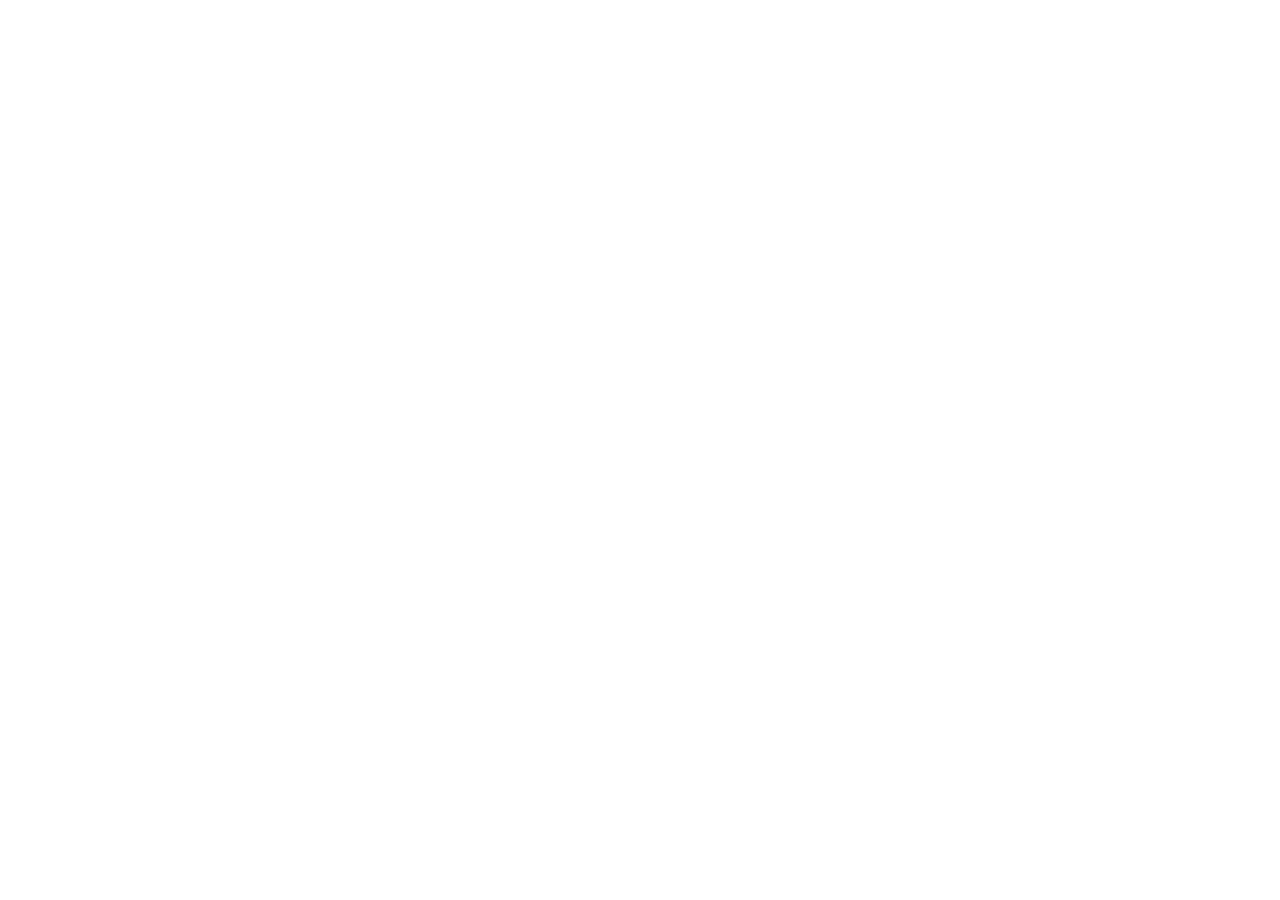
==== ui/static/index.html @ 15e8b5e3 "feat: Implement Observer Pattern along with applied concepts to guests route" ====
<!doctype html>
<html lang="en">
  <head>
    <meta charset="UTF-8" />
    <meta name="viewport" content="width=device-width, initial-scale=1.0" />
    <title>Ocean View Hotels</title>
    <link rel="stylesheet" href="/static/styles/globals.css" />
  </head>
  <body>
    <header></header>
    <main>
      <div id="app"></div>
    </main>
    <footer></footer>
  </body>
</html>
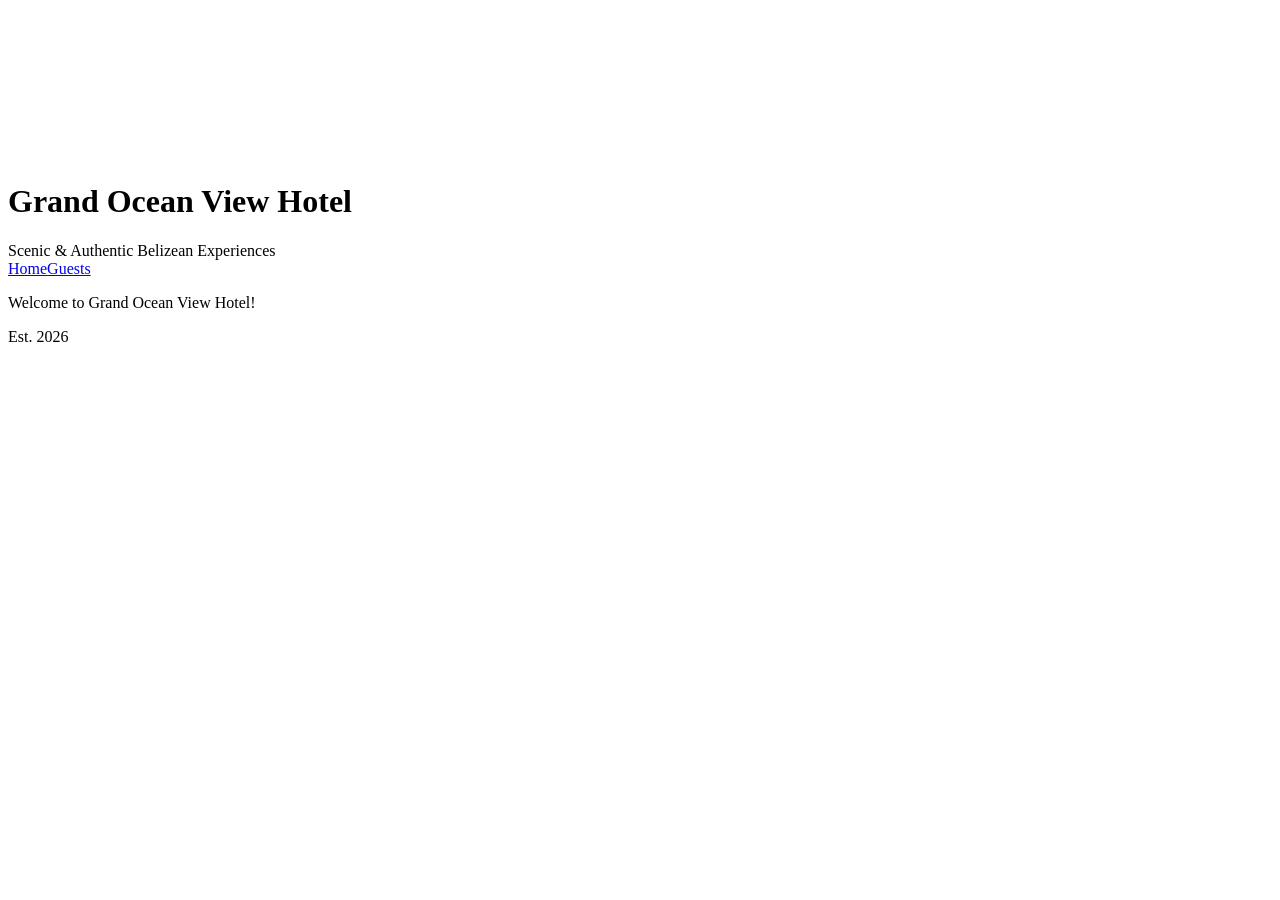
==== commit c6a98f1e: "feat: Setup and style home page" ====
--- a/ui/static/index.html
+++ b/ui/static/index.html
@@ -3,14 +3,28 @@
   <head>
     <meta charset="UTF-8" />
     <meta name="viewport" content="width=device-width, initial-scale=1.0" />
-    <title>Ocean View Hotels</title>
+    <title>Grand Ocean View Hotel</title>
+    <link rel="icon" href="/static/media/favicon.ico" type="image/x-icon" />
     <link rel="stylesheet" href="/static/styles/globals.css" />
+    <script type="module" src="/static/js/other/video-bg.js"></script>
   </head>
   <body>
-    <header></header>
-    <main>
-      <div id="app"></div>
-    </main>
-    <footer></footer>
+    <video autoplay muted loop playsinline id="bg-video"></video>
+    <div class="container">
+      <header>
+        <div>
+          <h1>Grand Ocean View Hotel</h1>
+          <div class="tagline">Scenic & Authentic Belizean Experiences</div>
+        </div>
+        <nav class="navigation">
+          <a class="nav-link" href="/">Home</a
+          ><a class="nav-link" href="/guests">Guests</a>
+        </nav>
+      </header>
+      <main>
+        <p>Welcome to Grand Ocean View Hotel!</p>
+      </main>
+      <footer>Est. 2026</footer>
+    </div>
   </body>
 </html>
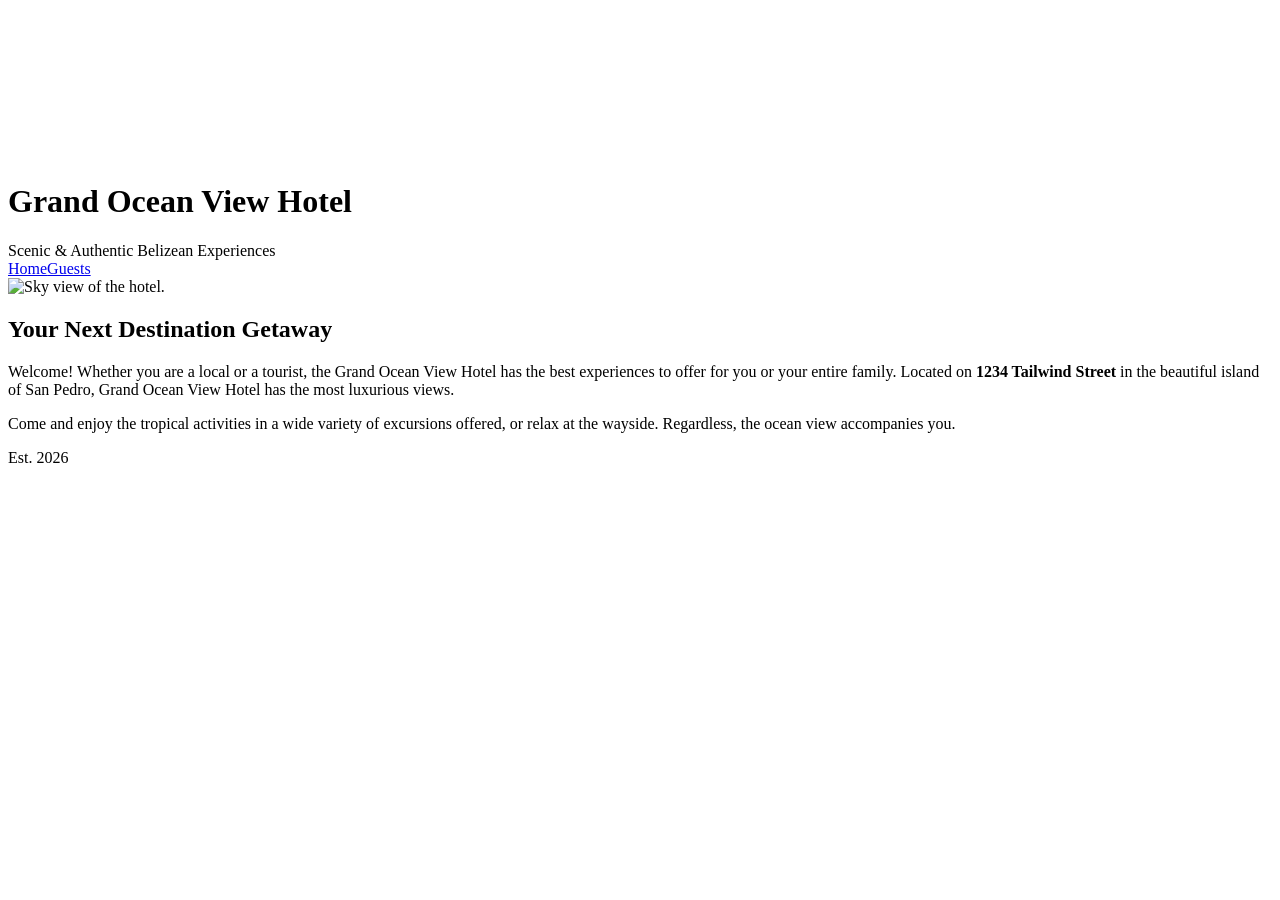
==== commit a4d90291: "feat: Add content to the front page" ====
--- a/ui/static/index.html
+++ b/ui/static/index.html
@@ -6,6 +6,7 @@
     <title>Grand Ocean View Hotel</title>
     <link rel="icon" href="/static/media/favicon.ico" type="image/x-icon" />
     <link rel="stylesheet" href="/static/styles/globals.css" />
+    <link rel="stylesheet" href="/static/styles/pages/index.css" />
     <script type="module" src="/static/js/other/video-bg.js"></script>
   </head>
   <body>
@@ -22,7 +23,30 @@
         </nav>
       </header>
       <main>
-        <p>Welcome to Grand Ocean View Hotel!</p>
+        <div class="front-layout">
+          <section>
+            <img
+              src="/static/media/images/sky-view.jpg"
+              alt="Sky view of the hotel."
+              class="hero-image"
+            />
+          </section>
+          <section>
+            <h2>Your Next Destination Getaway</h2>
+            <p>
+              Welcome! Whether you are a local or a tourist, the Grand Ocean
+              View Hotel has the best experiences to offer for you or your
+              entire family. Located on <strong>1234 Tailwind Street</strong> in
+              the beautiful island of San Pedro, Grand Ocean View Hotel has the
+              most luxurious views.
+            </p>
+            <p>
+              Come and enjoy the tropical activities in a wide variety of
+              excursions offered, or relax at the wayside. Regardless, the ocean
+              view accompanies you.
+            </p>
+          </section>
+        </div>
       </main>
       <footer>Est. 2026</footer>
     </div>
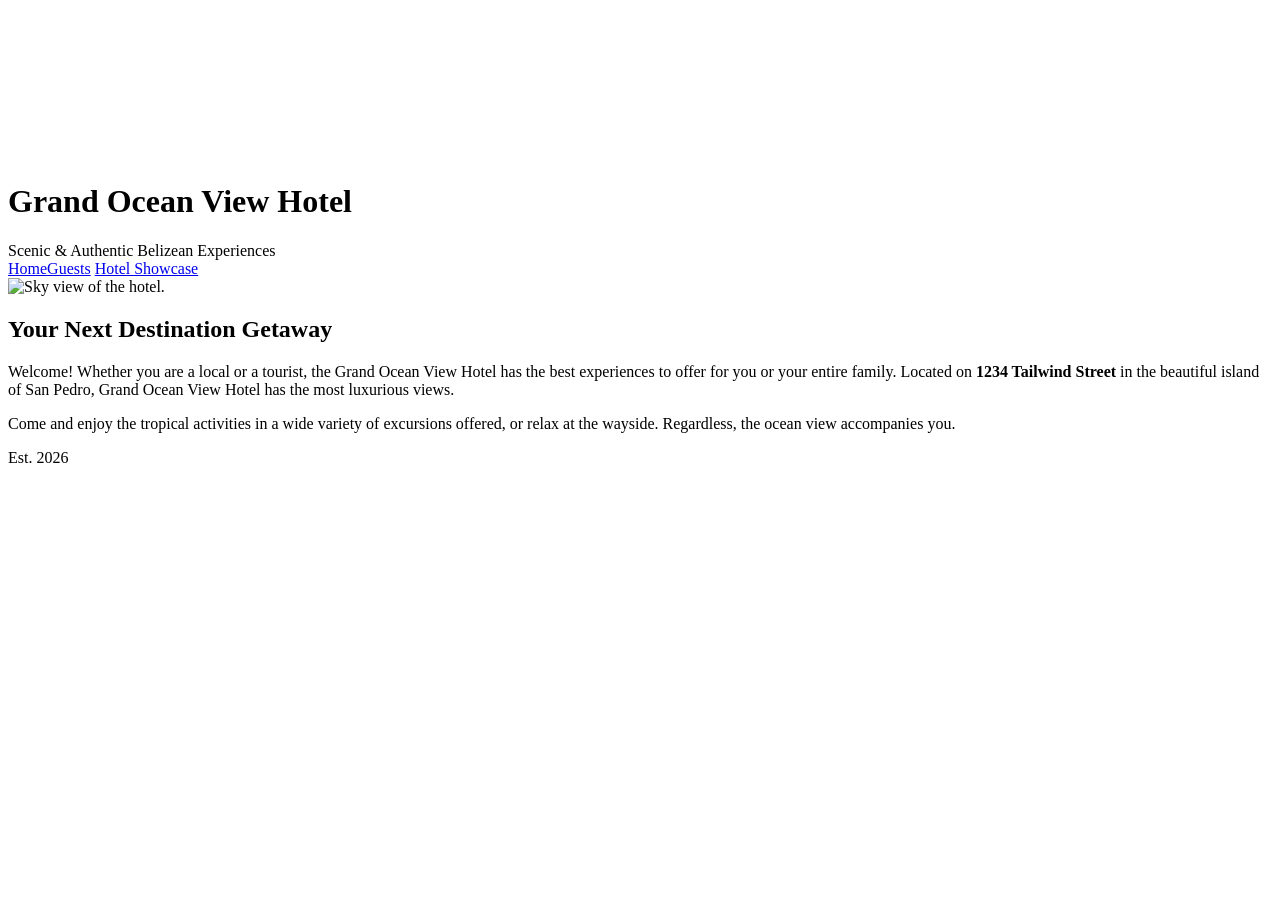
==== commit e52367f9: "feat: Add frontend for hotel showcase page" ====
--- a/ui/static/index.html
+++ b/ui/static/index.html
@@ -20,6 +20,7 @@
         <nav class="navigation">
           <a class="nav-link" href="/">Home</a
           ><a class="nav-link" href="/guests">Guests</a>
+          <a class="nav-link" href="/showcase">Hotel Showcase</a>
         </nav>
       </header>
       <main>
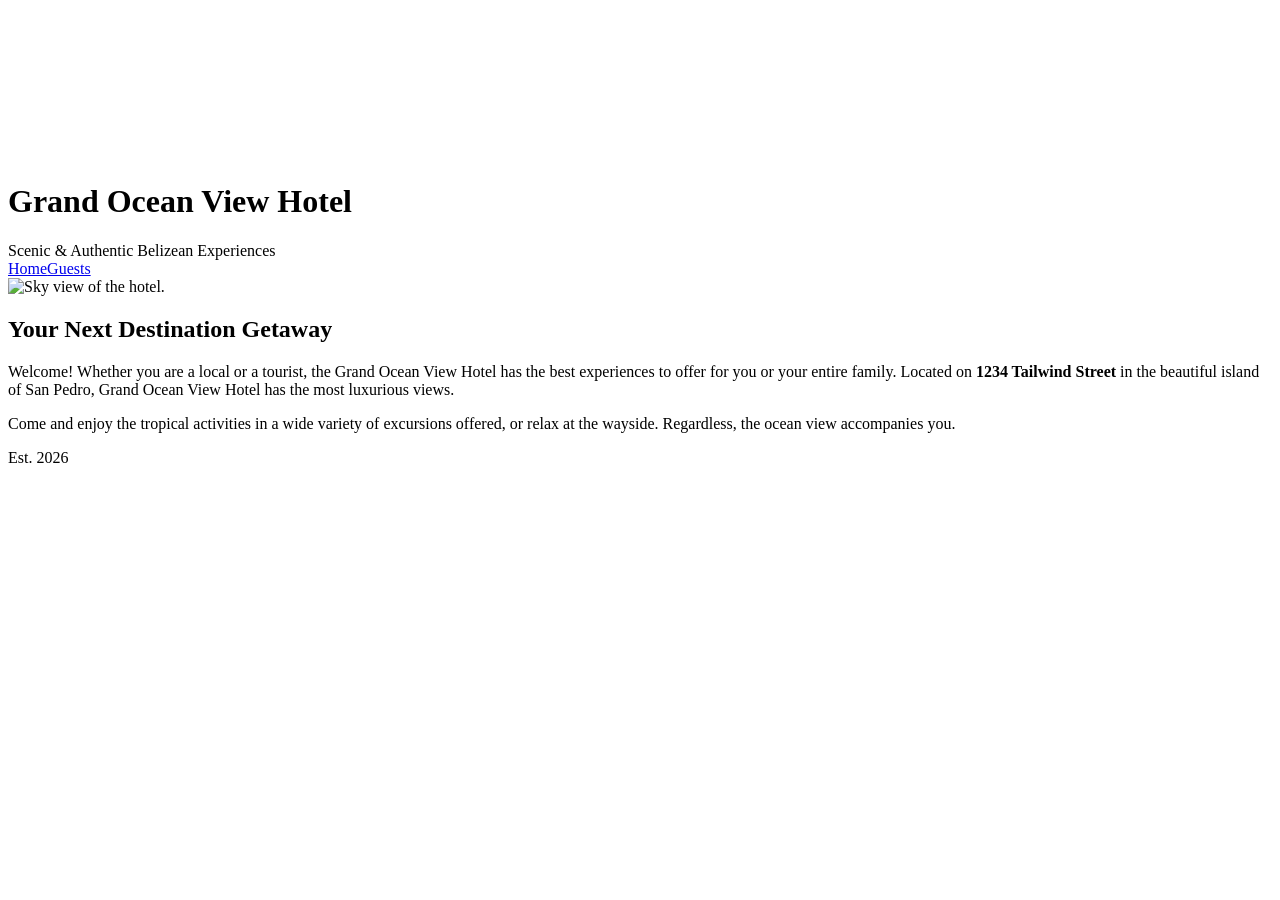
==== commit ce925726: "misc: Clean up unused parts" ====
--- a/ui/static/index.html
+++ b/ui/static/index.html
@@ -20,7 +20,6 @@
         <nav class="navigation">
           <a class="nav-link" href="/">Home</a
           ><a class="nav-link" href="/guests">Guests</a>
-          <a class="nav-link" href="/showcase">Hotel Showcase</a>
         </nav>
       </header>
       <main>
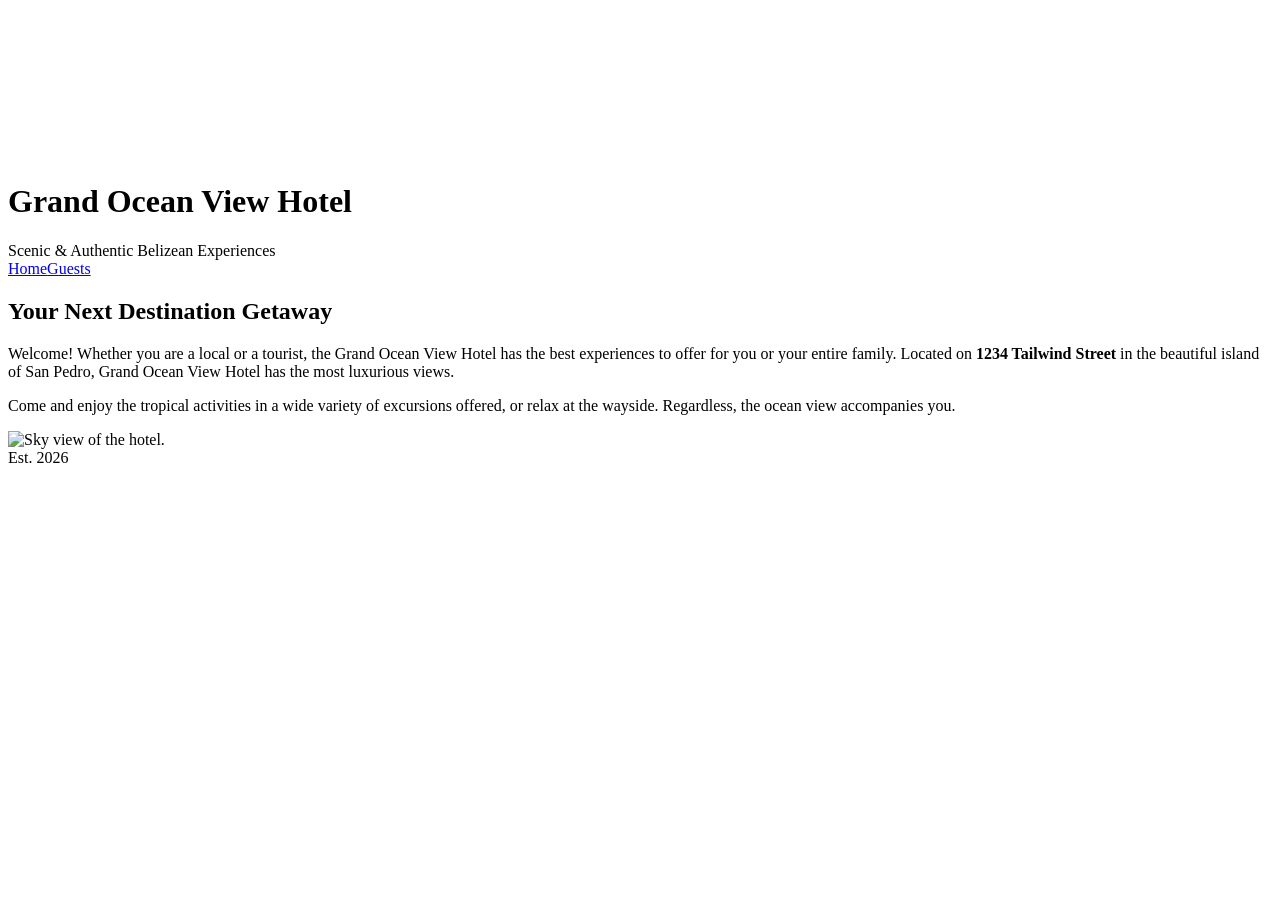
==== commit 2cd9b80b: "misc: Move text to top" ====
--- a/ui/static/index.html
+++ b/ui/static/index.html
@@ -25,13 +25,6 @@
       <main>
         <div class="front-layout">
           <section>
-            <img
-              src="/static/media/images/sky-view.jpg"
-              alt="Sky view of the hotel."
-              class="hero-image"
-            />
-          </section>
-          <section>
             <h2>Your Next Destination Getaway</h2>
             <p>
               Welcome! Whether you are a local or a tourist, the Grand Ocean
@@ -46,6 +39,13 @@
               view accompanies you.
             </p>
           </section>
+          <section>
+            <img
+              src="/static/media/images/sky-view.jpg"
+              alt="Sky view of the hotel."
+              class="hero-image"
+            />
+          </section>
         </div>
       </main>
       <footer>Est. 2026</footer>
